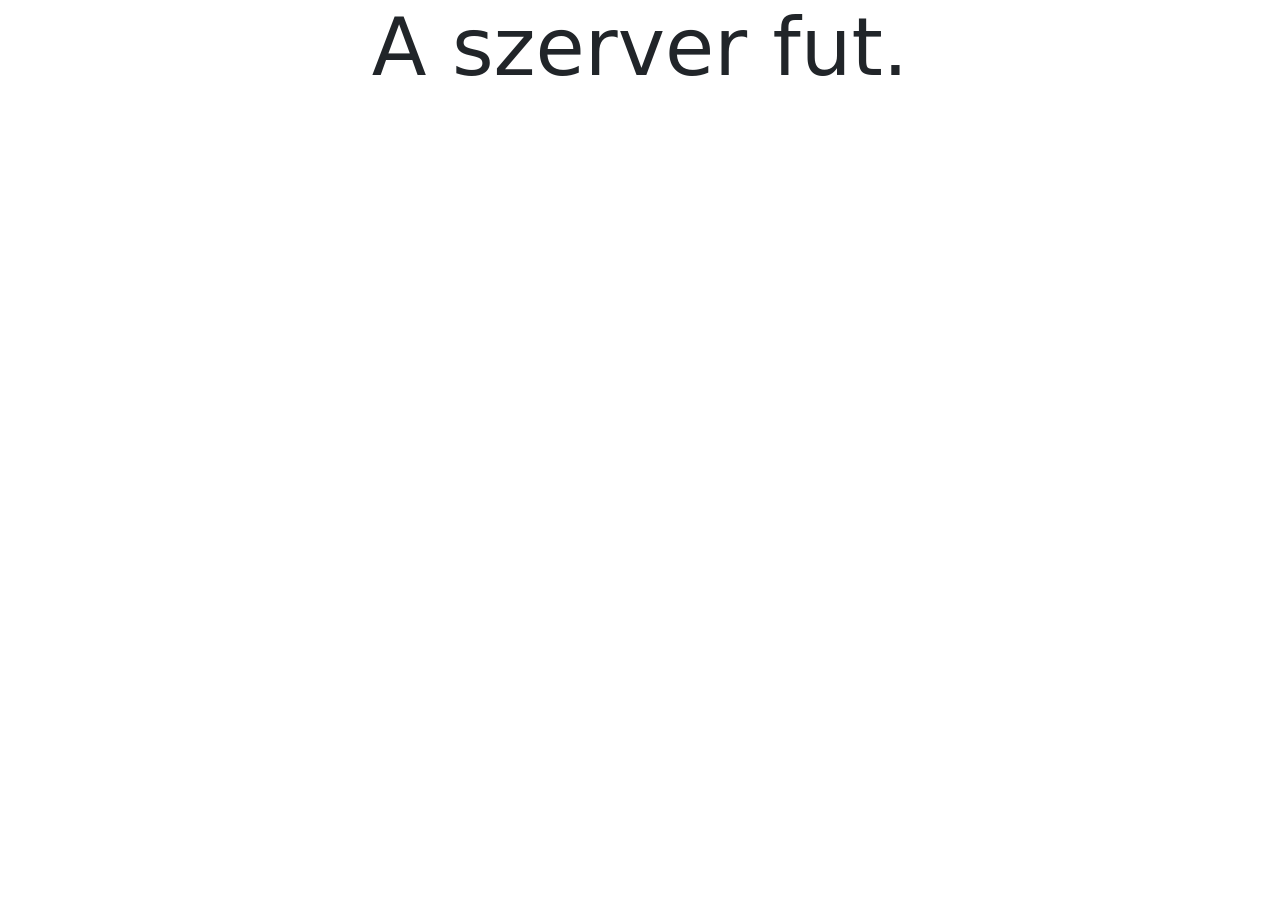
==== frontend/html/jatek.html @ 82f2a04a "plus_oldalak" ====
<!doctype html>
<html lang="hu">
    <head>
        <meta charset="UTF-8" />
        <meta name="viewport" content="width=device-width, initial-scale=1.0" />
        <title>Játék</title>
        <link rel="stylesheet" href="../bootstrap/css/bootstrap.min.css" />
        <script src="../bootstrap/js/popper.min.js"></script>
        <script src="../bootstrap/js/bootstrap.min.js"></script>
        <link rel="stylesheet" href="../css/index.css" />
        <script src="../javascript/jatek.js"></script>
    </head>
    <body>
        <div class="container-fluid">
            <div class="row text-center">
                <h1 class="display-1">A szerver fut.</h1>
            </div>
        </div>
    </body>
</html>
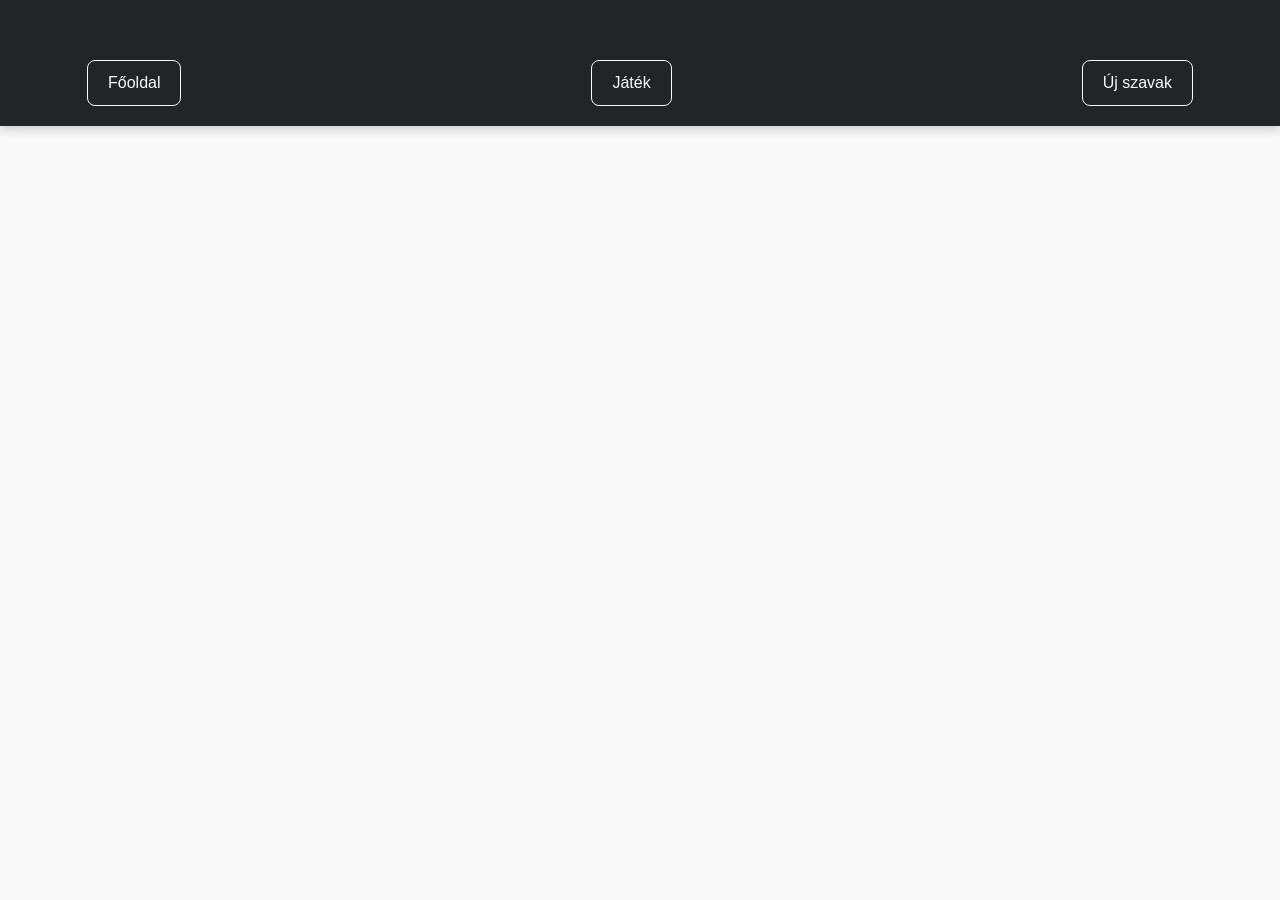
==== commit 9297b615: "Valami3" ====
--- a/frontend/html/jatek.html
+++ b/frontend/html/jatek.html
@@ -10,11 +10,13 @@
         <link rel="stylesheet" href="../css/index.css" />
         <script src="../javascript/jatek.js"></script>
     </head>
-    <body>
-        <div class="container-fluid">
-            <div class="row text-center">
-                <h1 class="display-1">A szerver fut.</h1>
+    <body class="bg-light">
+        <nav class="navbar navbar-dark bg-dark">
+            <div class="container">
+                <a href="index.html" class="btn btn-outline-light">Főoldal</a>
+                <a href="jatek.html" class="btn btn-outline-light">Játék</a>
+                <a href="szavak.html" class="btn btn-outline-light">Új szavak</a>
             </div>
-        </div>
+        </nav>
     </body>
 </html>
--- a/frontend/css/index.css
+++ b/frontend/css/index.css
@@ -0,0 +1,47 @@
+body {
+    background-color: #f1f3f5;
+    font-family: Arial, sans-serif;
+    min-height: 100vh;
+    margin: 0;
+}
+
+.navbar {
+    padding: 15px;
+    box-shadow: 0 3px 10px rgba(0, 0, 0, 0.2);
+}
+
+.navbar-brand {
+    font-size: 24px;
+    font-weight: bold;
+}
+
+.container {
+    margin-top: 40px;
+}
+
+h1 {
+    color: #212529;
+    font-weight: bold;
+    margin-bottom: 20px;
+}
+
+p {
+    color: #555;
+    font-size: 18px;
+}
+
+.btn {
+    border-radius: 8px;
+    padding: 10px 20px;
+    transition: 0.2s;
+    margin: 5px;
+}
+
+btn:hover {
+    transform: translateY(-2px);
+}
+
+.form-control {
+    border-radius: 8px;
+    padding: 10px;
+}
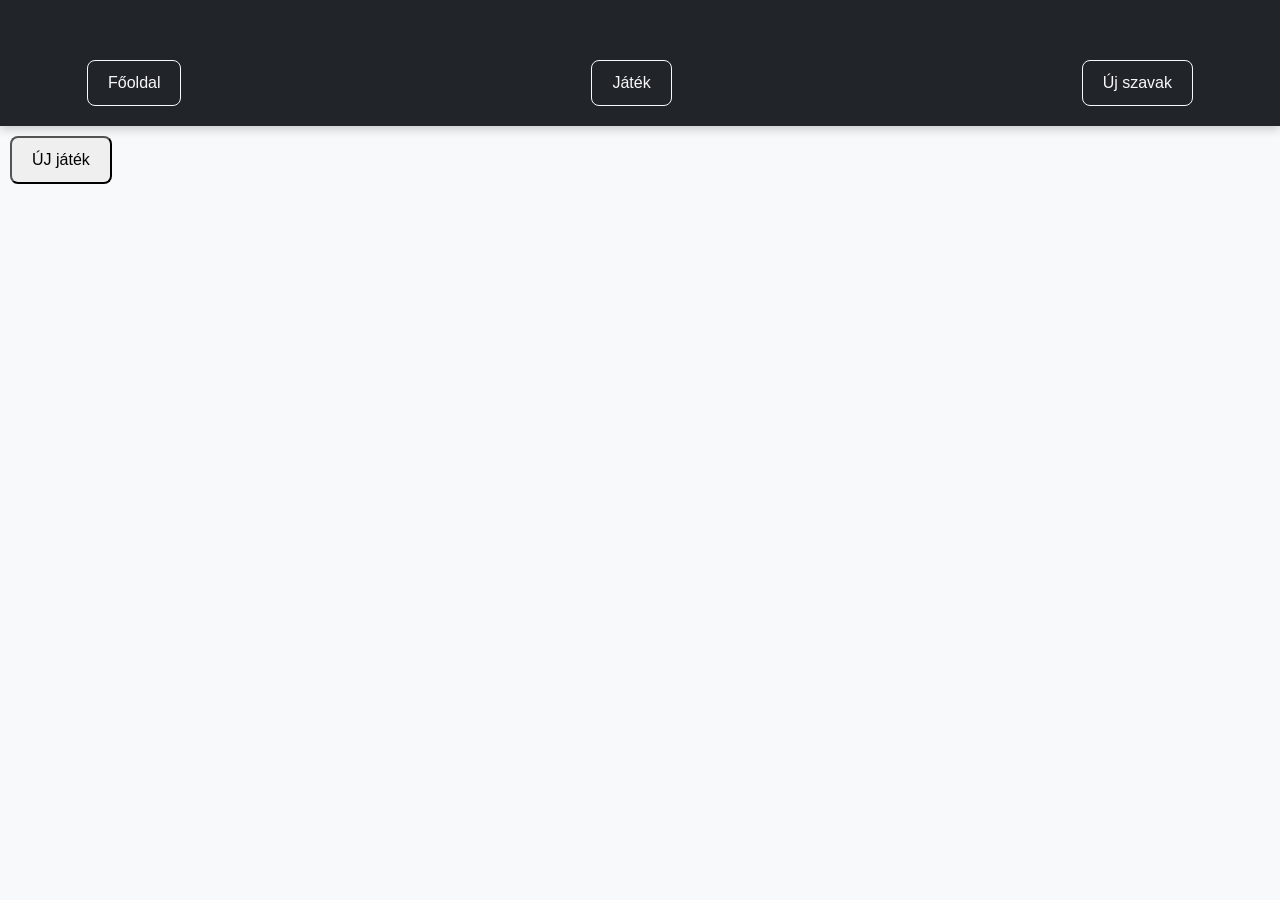
==== commit 6fd26e54: "ujjatek" ====
--- a/frontend/html/jatek.html
+++ b/frontend/html/jatek.html
@@ -18,5 +18,7 @@
                 <a href="szavak.html" class="btn btn-outline-light">Új szavak</a>
             </div>
         </nav>
+
+        <input type="button" value="ÚJ játék" id="newgame" />
     </body>
 </html>
--- a/frontend/css/index.css
+++ b/frontend/css/index.css
@@ -45,3 +45,22 @@
     border-radius: 8px;
     padding: 10px;
 }
+
+#ujszo {
+    width: 300px;
+    display: inline-block;
+    margin: 10px;
+    border-radius: 8px;
+    padding: 10px;
+}
+
+input[type='button'] {
+    border-radius: 8px;
+    padding: 10px 20px;
+    margin: 10px;
+    font-size: 16px;
+}
+
+.div {
+    border-bottom: 2px solid black;
+}
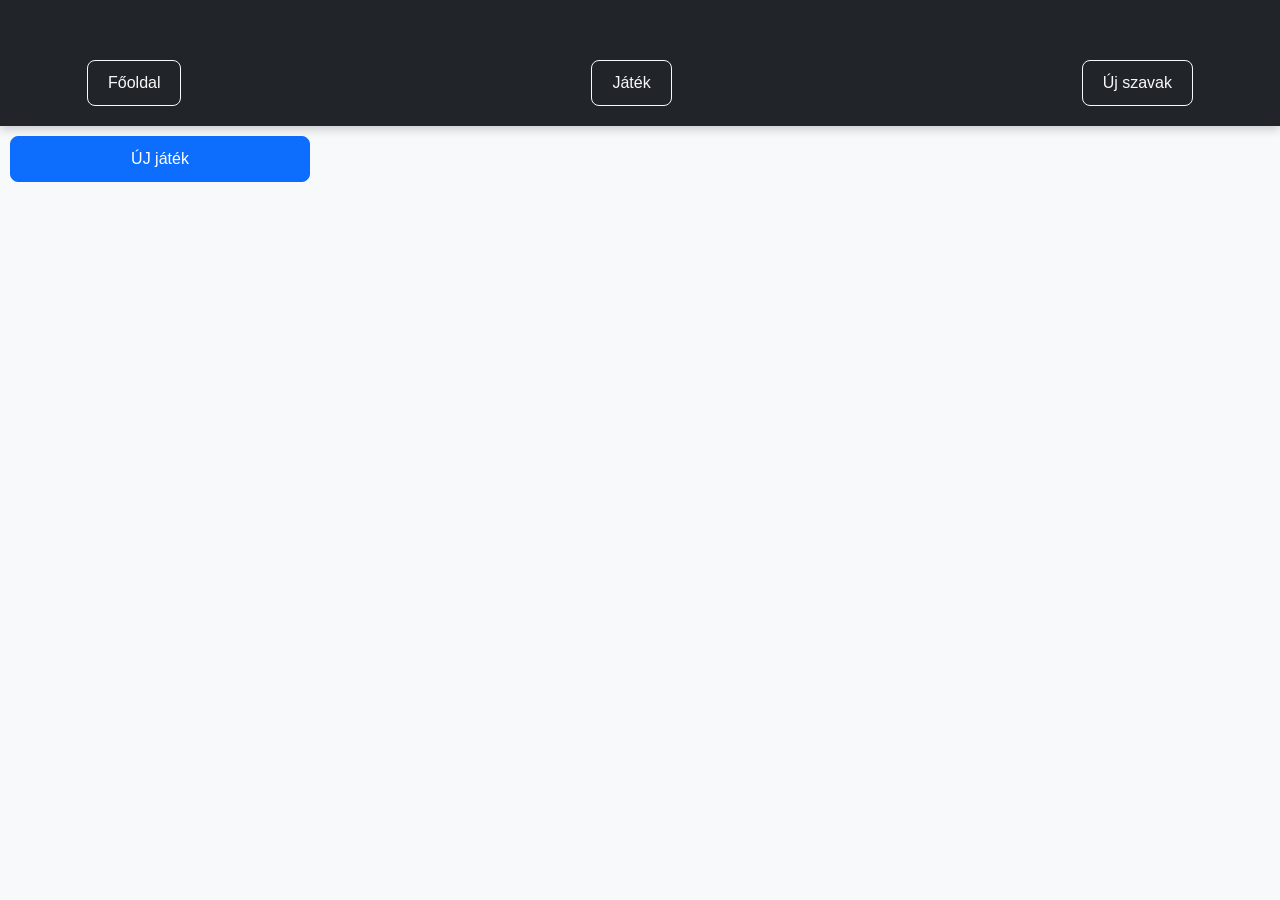
==== commit a0939531: "jo" ====
--- a/frontend/html/jatek.html
+++ b/frontend/html/jatek.html
@@ -19,6 +19,6 @@
             </div>
         </nav>
 
-        <input type="button" value="ÚJ játék" id="newgame" />
+        <input type="button" value="ÚJ játék" id="newgame" class="btn btn-primary" />
     </body>
 </html>
--- a/frontend/css/index.css
+++ b/frontend/css/index.css
@@ -54,6 +54,14 @@
     padding: 10px;
 }
 
+#newgame {
+    width: 300px;
+    display: inline-block;
+    margin: 10px;
+    border-radius: 8px;
+    padding: 10px;
+}
+
 input[type='button'] {
     border-radius: 8px;
     padding: 10px 20px;
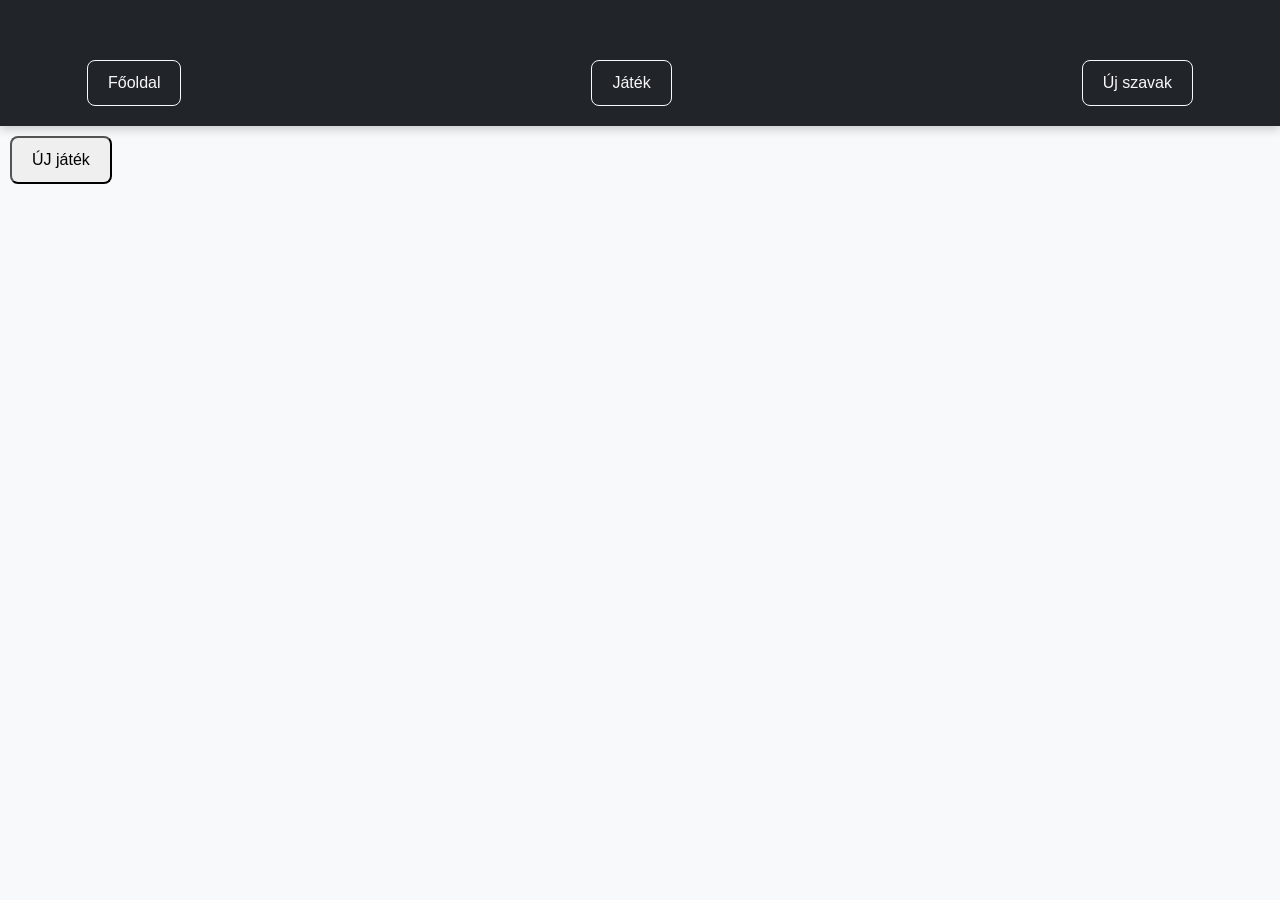
==== commit 298dff75: "gombok" ====
--- a/frontend/html/jatek.html
+++ b/frontend/html/jatek.html
@@ -8,9 +8,9 @@
         <script src="../bootstrap/js/popper.min.js"></script>
         <script src="../bootstrap/js/bootstrap.min.js"></script>
         <link rel="stylesheet" href="../css/index.css" />
-        <script src="../javascript/jatek.js"></script>
+        <script src="../javascript/jatek.js" defer></script>
     </head>
-    <body class="bg-light">
+    <body id="qwe" class="bg-light">
         <nav class="navbar navbar-dark bg-dark">
             <div class="container">
                 <a href="index.html" class="btn btn-outline-light">Főoldal</a>
@@ -19,6 +19,8 @@
             </div>
         </nav>
 
-        <input type="button" value="ÚJ játék" id="newgame" class="btn btn-primary" />
+        <input type="button" value="ÚJ játék" id="newgame" />
+
+        <div id="maindiv"></div>
     </body>
 </html>
--- a/frontend/css/index.css
+++ b/frontend/css/index.css
@@ -54,14 +54,6 @@
     padding: 10px;
 }
 
-#newgame {
-    width: 300px;
-    display: inline-block;
-    margin: 10px;
-    border-radius: 8px;
-    padding: 10px;
-}
-
 input[type='button'] {
     border-radius: 8px;
     padding: 10px 20px;
@@ -70,5 +62,11 @@
 }
 
 .div {
-    border-bottom: 2px solid black;
 }
+
+#maindiv {
+    display: flex;
+    flex-direction: row;
+    gap: 30px;
+    margin-left: 20px;
+}
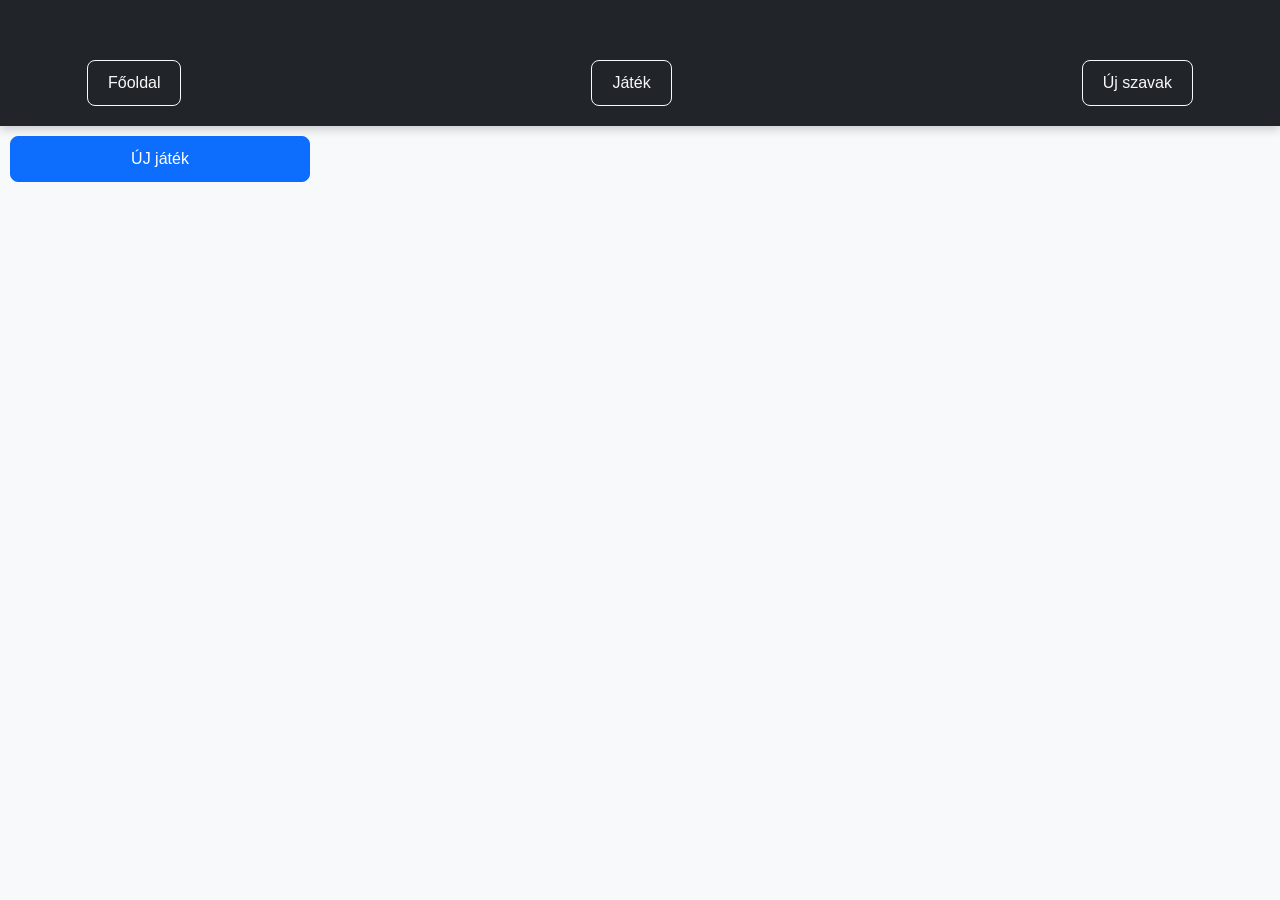
==== commit 5c2efe1c: "Merge branch 'main' of https://github.com/Malecz/Akasztofa" ====
--- a/frontend/html/jatek.html
+++ b/frontend/html/jatek.html
@@ -19,7 +19,7 @@
             </div>
         </nav>
 
-        <input type="button" value="ÚJ játék" id="newgame" />
+        <input type="button" value="ÚJ játék" id="newgame" class="btn btn-primary" />
 
         <div id="maindiv"></div>
     </body>
--- a/frontend/css/index.css
+++ b/frontend/css/index.css
@@ -54,6 +54,14 @@
     padding: 10px;
 }
 
+#newgame {
+    width: 300px;
+    display: inline-block;
+    margin: 10px;
+    border-radius: 8px;
+    padding: 10px;
+}
+
 input[type='button'] {
     border-radius: 8px;
     padding: 10px 20px;
